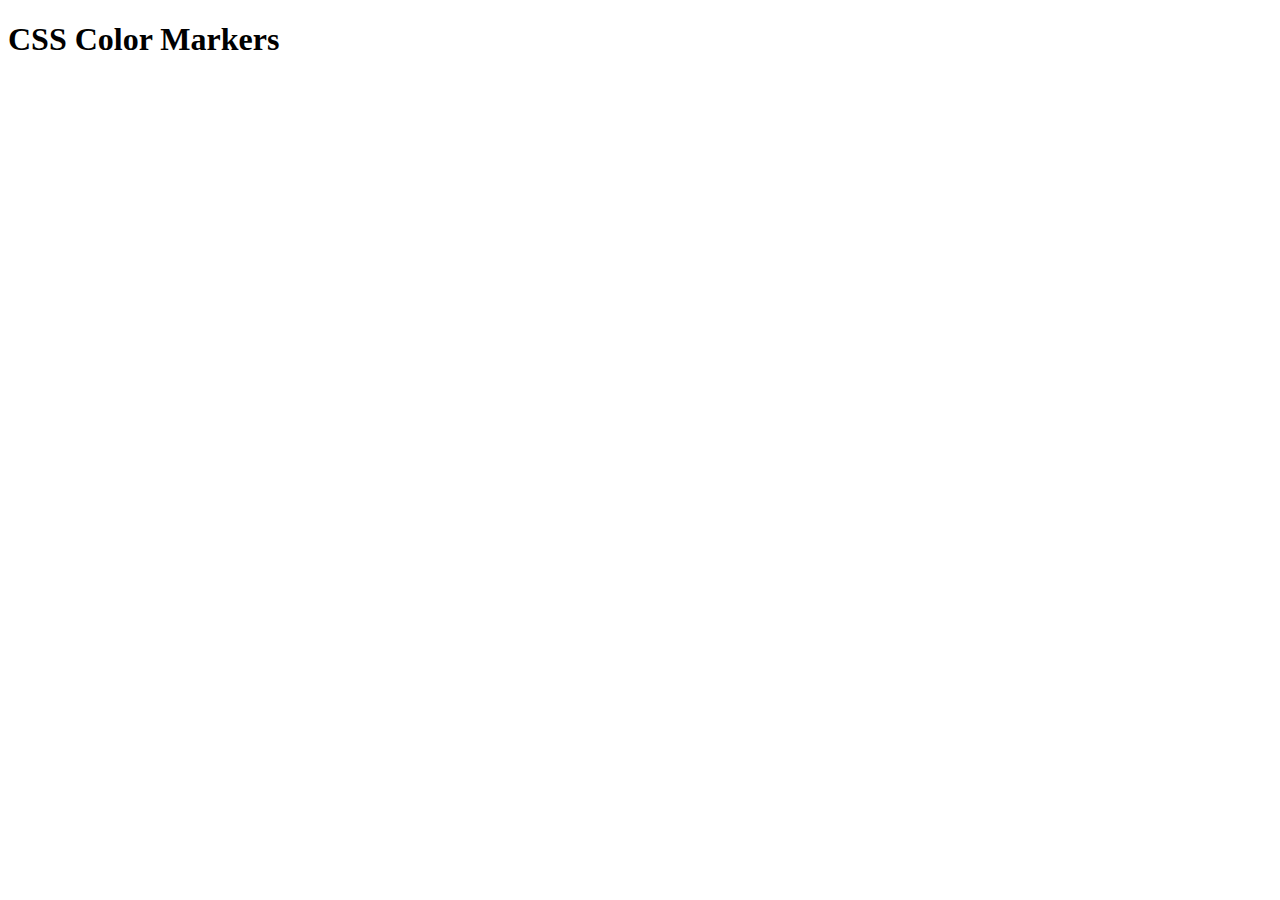
==== Color markers/index.html @ 195787a6 "add colored markers folder exercise" ====
<!DOCTYPE html>
<html lang="en">
    <head>
        <meta charset="UTF-8">
        <meta http-equiv="X-UA-Compatible" content="IE=edge">
        <meta name="viewport" content="width=device-width, initial-scale=1.0">
        <link rel="stylesheet" href="styles.css">
        <title>Colored Markers</title>
    </head>
    <body>
        <h1>CSS Color Markers</h1>
    </body>
</html>
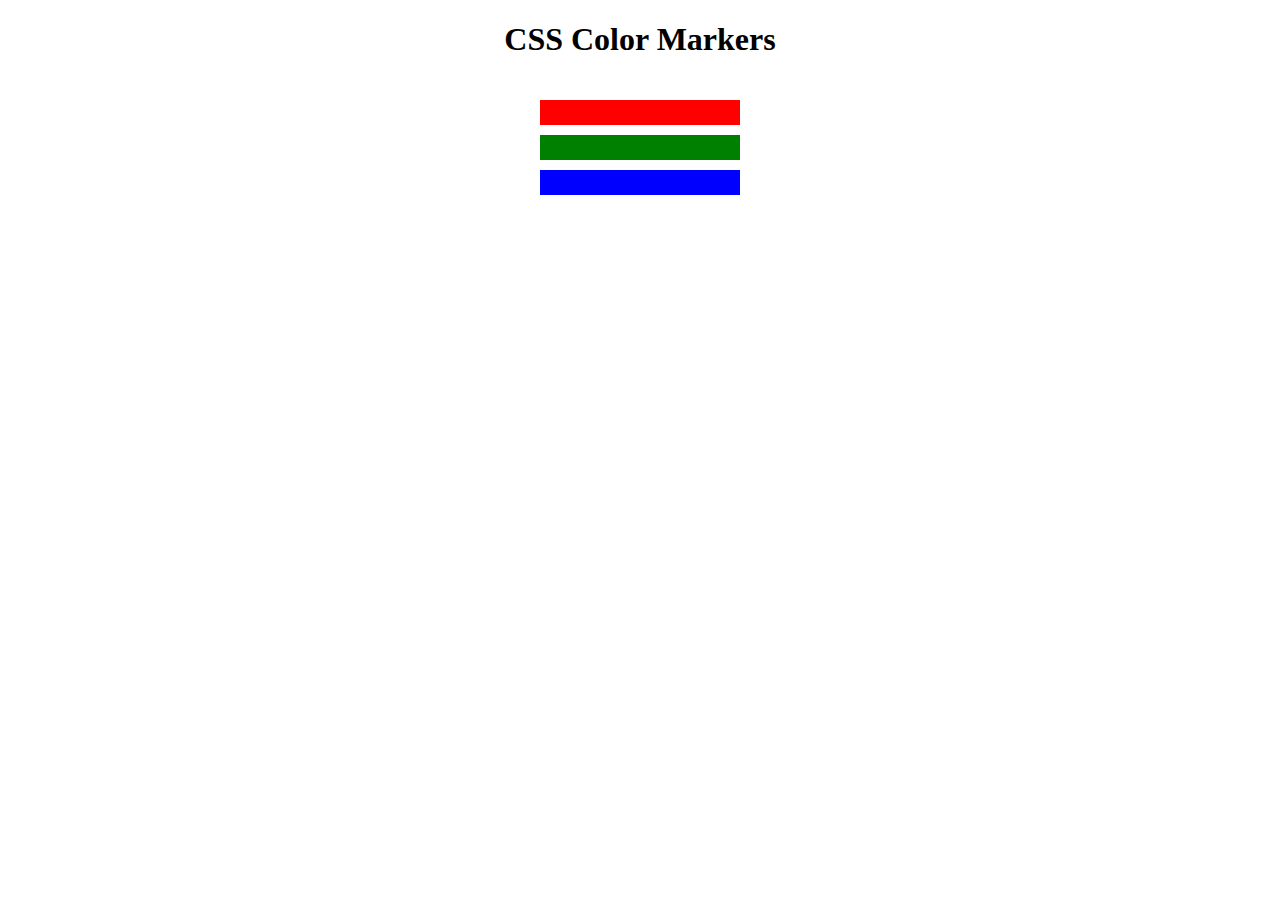
==== commit a32e412e: "adjust" ====
--- a/Color markers/index.html
+++ b/Color markers/index.html
@@ -9,5 +9,10 @@
     </head>
     <body>
         <h1>CSS Color Markers</h1>
+        <div class="container">
+            <div class="marker red"></div>
+            <div class="marker green"></div>
+            <div class="marker blue"></div>
+        </div>
     </body>
 </html>--- a/Color markers/styles.css
+++ b/Color markers/styles.css
@@ -0,0 +1,27 @@
+
+h1{
+    text-align: center;
+}
+
+.container{
+    padding: 10px 0;
+}
+
+.marker{
+    margin: 10px auto;
+    height: 25px;
+    width: 200px;
+
+}
+
+.red{
+    background-color: red;
+}
+
+.green{
+    background-color: green;
+}
+
+.blue{
+    background-color: blue;
+}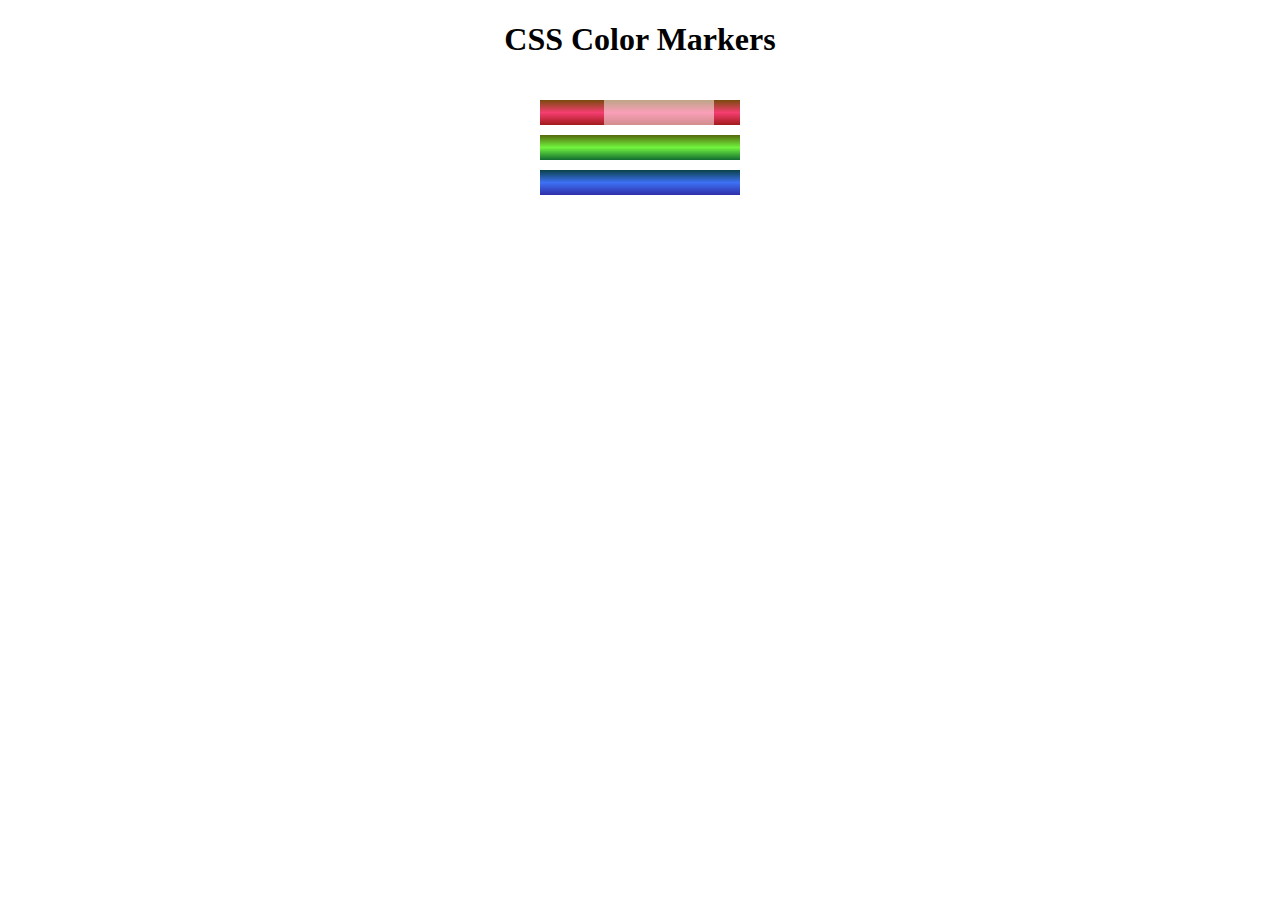
==== commit 4290aca6: "adj" ====
--- a/Color markers/index.html
+++ b/Color markers/index.html
@@ -10,7 +10,10 @@
     <body>
         <h1>CSS Color Markers</h1>
         <div class="container">
-            <div class="marker red"></div>
+            <div class="marker red">
+                <div class="cap"></div>
+                <div class="sleeve"></div>
+            </div>
             <div class="marker green"></div>
             <div class="marker blue"></div>
         </div>
--- a/Color markers/styles.css
+++ b/Color markers/styles.css
@@ -14,14 +14,30 @@
 
 }
 
+.sleeve{
+    width: 110px;
+    height: 25px;
+    background-color: white;
+    opacity: 0.5;
+}
+
+.cap{
+    width: 60px;
+    height: 25px;
+}
+
+.cap, .sleeve{
+    display: inline-block;
+}
+
 .red{
-    background-color: red;
+    background: linear-gradient(rgb(122, 74, 14), rgb(245, 62, 113), rgb(162, 27, 27));
 }
 
 .green{
-    background-color: green;
+    background: linear-gradient(#55680D, #71F53E, #116C31);
 }
 
 .blue{
-    background-color: blue;
+    background: linear-gradient(hsl(186, 76%, 16%), hsl(223, 90%, 60%), hsl(240, 56%, 42%));
 }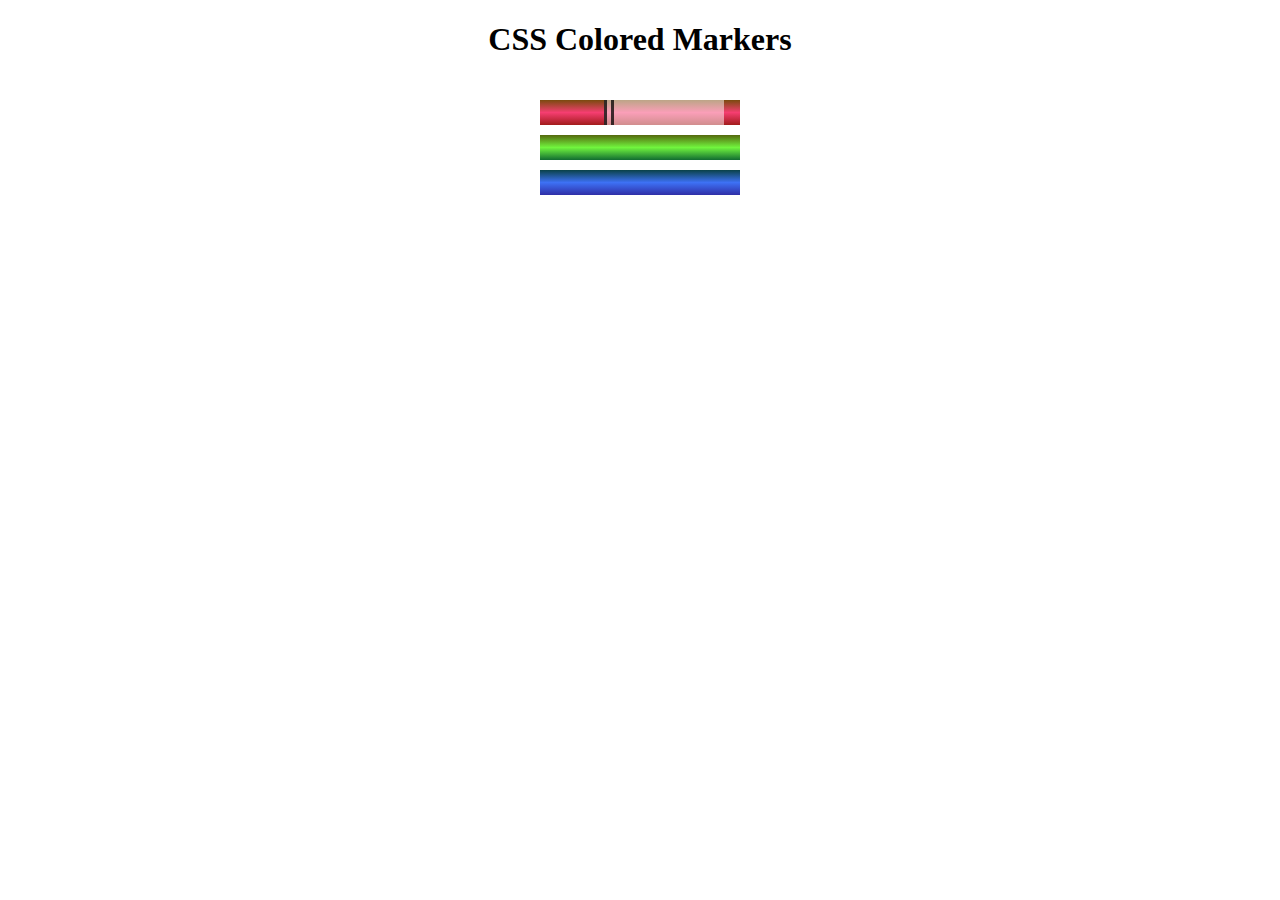
==== commit a611da31: "Update index.html" ====
--- a/Color markers/index.html
+++ b/Color markers/index.html
@@ -8,7 +8,7 @@
         <title>Colored Markers</title>
     </head>
     <body>
-        <h1>CSS Color Markers</h1>
+        <h1>CSS Colored Markers</h1>
         <div class="container">
             <div class="marker red">
                 <div class="cap"></div>
--- a/Color markers/styles.css
+++ b/Color markers/styles.css
@@ -17,8 +17,8 @@
 .sleeve{
     width: 110px;
     height: 25px;
-    background-color: white;
-    opacity: 0.5;
+    background-color: rgba(255,255,255, 0.5);
+    border-left: 10px double rgba(0,0,0,75%);
 }
 
 .cap{
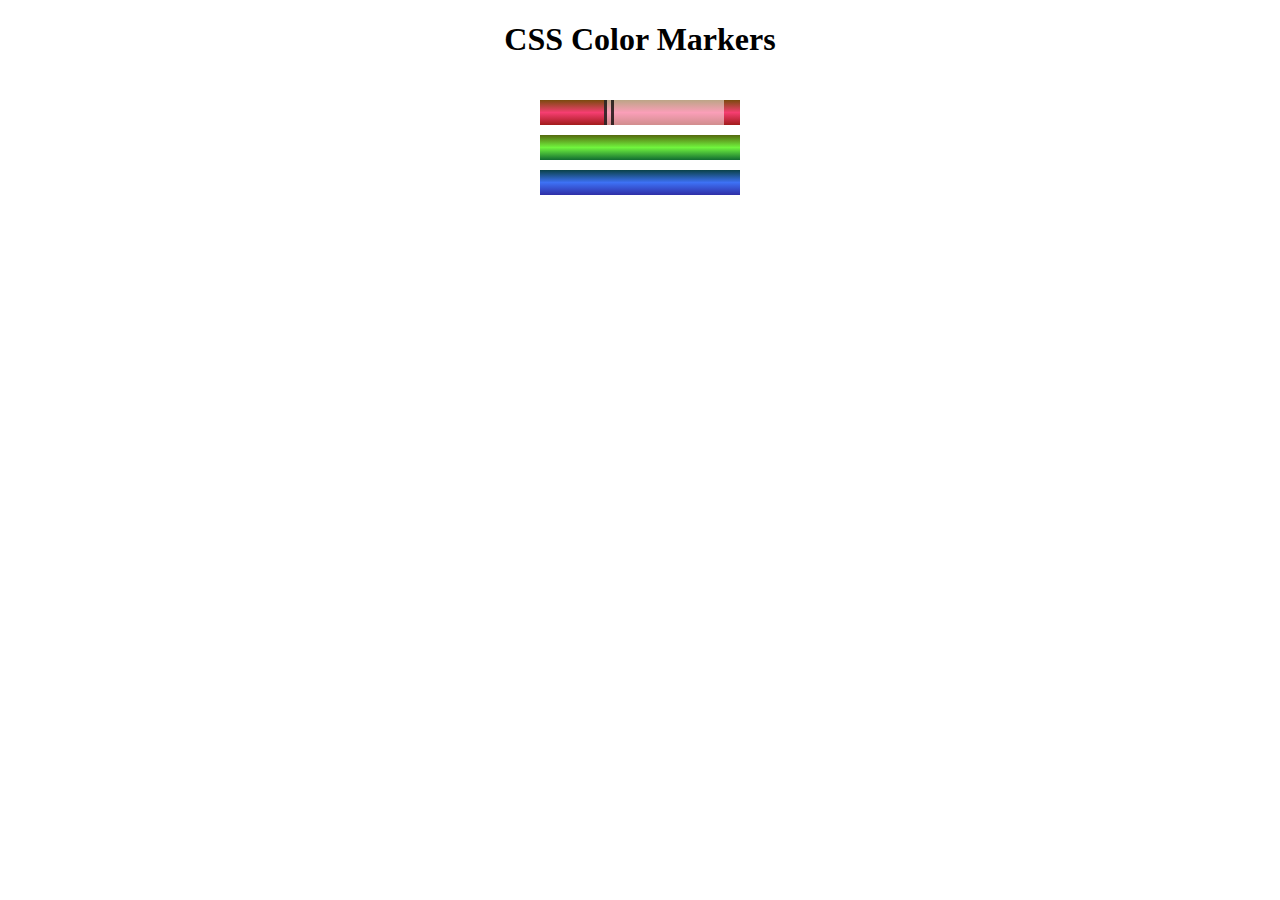
==== commit 4326d24b: "Update index.html" ====
--- a/Color markers/index.html
+++ b/Color markers/index.html
@@ -8,7 +8,7 @@
         <title>Colored Markers</title>
     </head>
     <body>
-        <h1>CSS Colored Markers</h1>
+        <h1>CSS Color Markers</h1>
         <div class="container">
             <div class="marker red">
                 <div class="cap"></div>
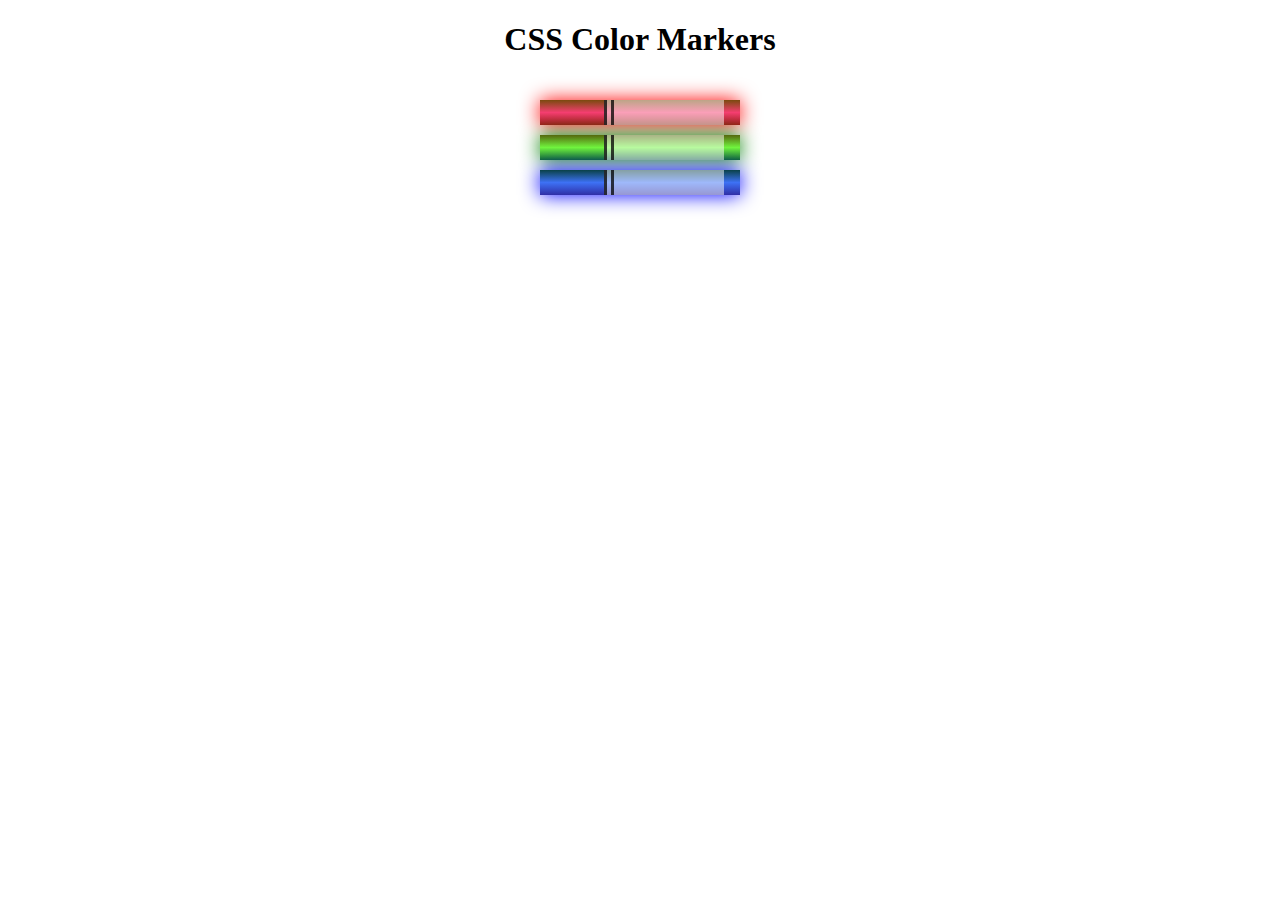
==== commit 3fc218bc: "Update index.html" ====
--- a/Color markers/index.html
+++ b/Color markers/index.html
@@ -14,8 +14,14 @@
                 <div class="cap"></div>
                 <div class="sleeve"></div>
             </div>
-            <div class="marker green"></div>
-            <div class="marker blue"></div>
+            <div class="marker green">
+                <div class="cap"></div>
+                <div class="sleeve"></div>
+            </div>
+            <div class="marker blue">
+                <div class="cap"></div>
+                <div class="sleeve"></div>
+            </div>
         </div>
     </body>
 </html>--- a/Color markers/styles.css
+++ b/Color markers/styles.css
@@ -32,12 +32,15 @@
 
 .red{
     background: linear-gradient(rgb(122, 74, 14), rgb(245, 62, 113), rgb(162, 27, 27));
+    box-shadow: 0 0 20px 0 red;
 }
 
 .green{
     background: linear-gradient(#55680D, #71F53E, #116C31);
+    box-shadow: 0 0 20px 0 green ;
 }
 
 .blue{
     background: linear-gradient(hsl(186, 76%, 16%), hsl(223, 90%, 60%), hsl(240, 56%, 42%));
+    box-shadow: 0 0 20px 0 blue;
 }